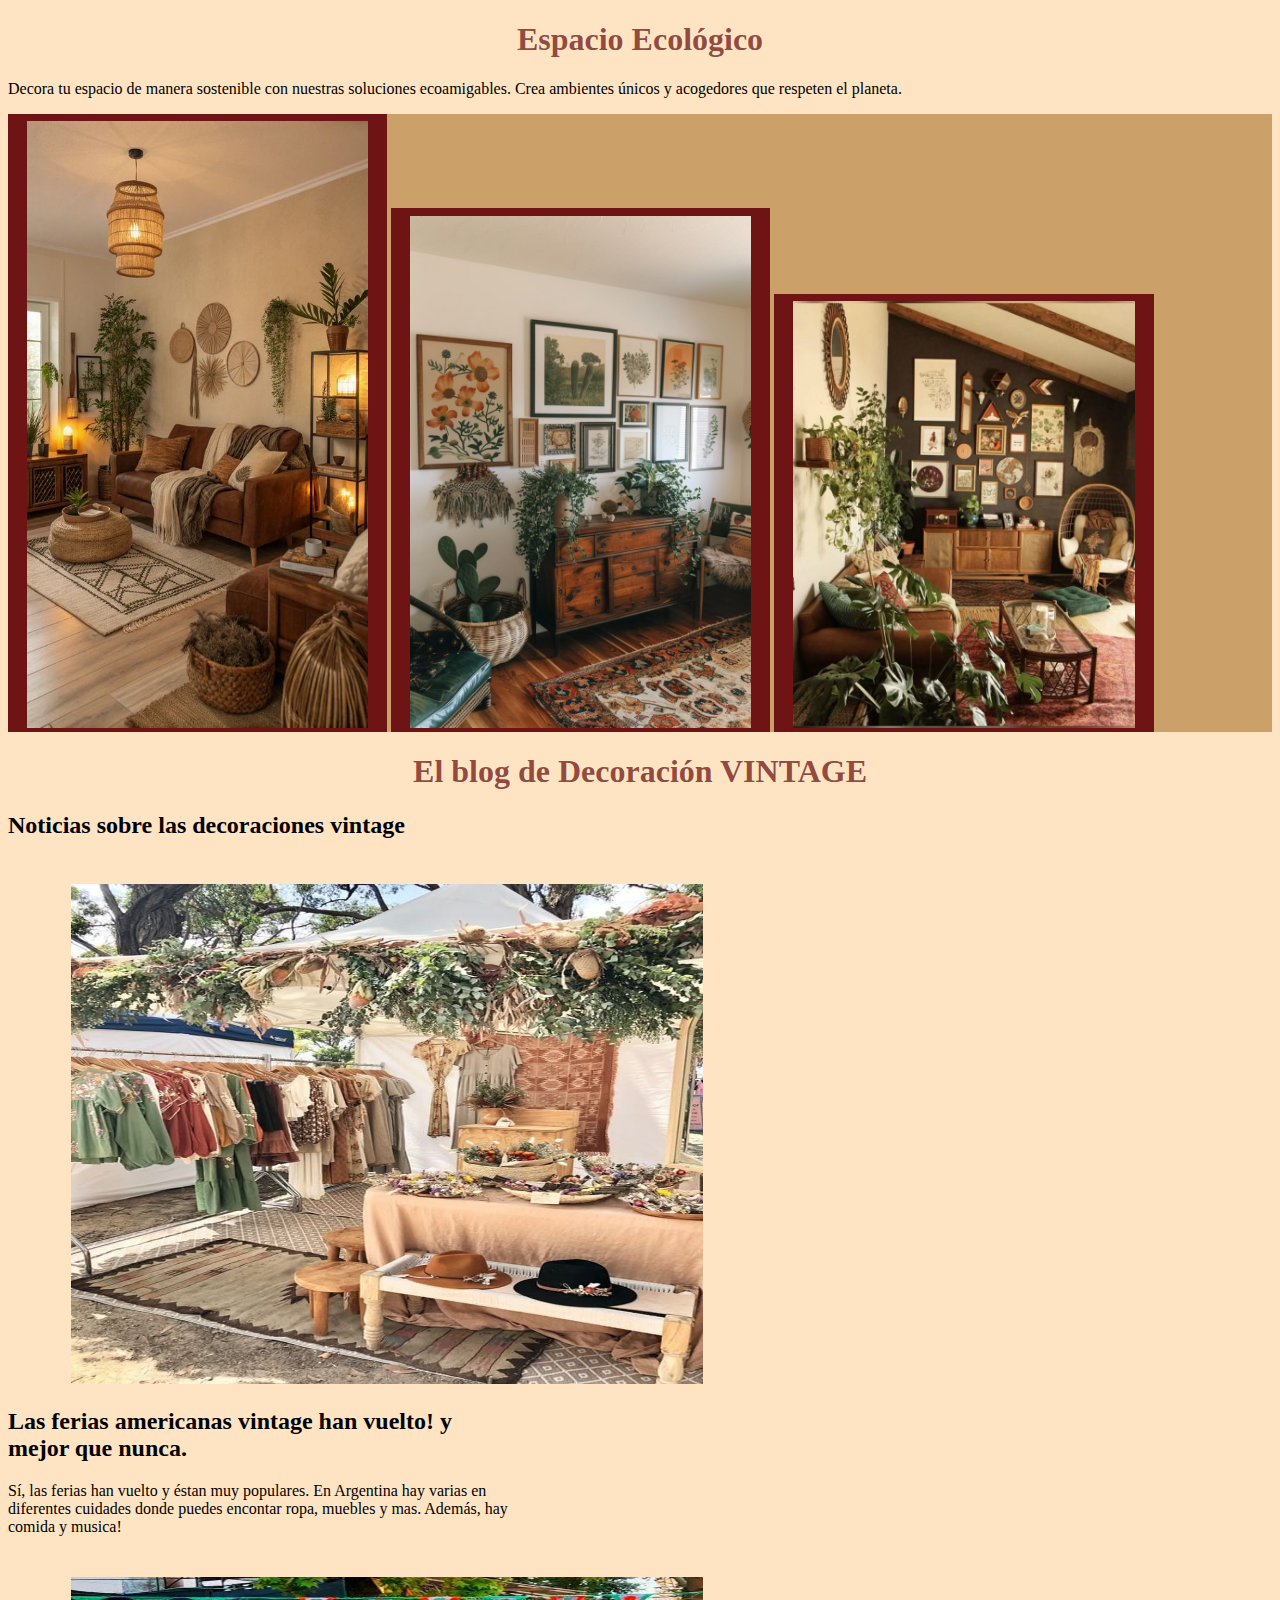
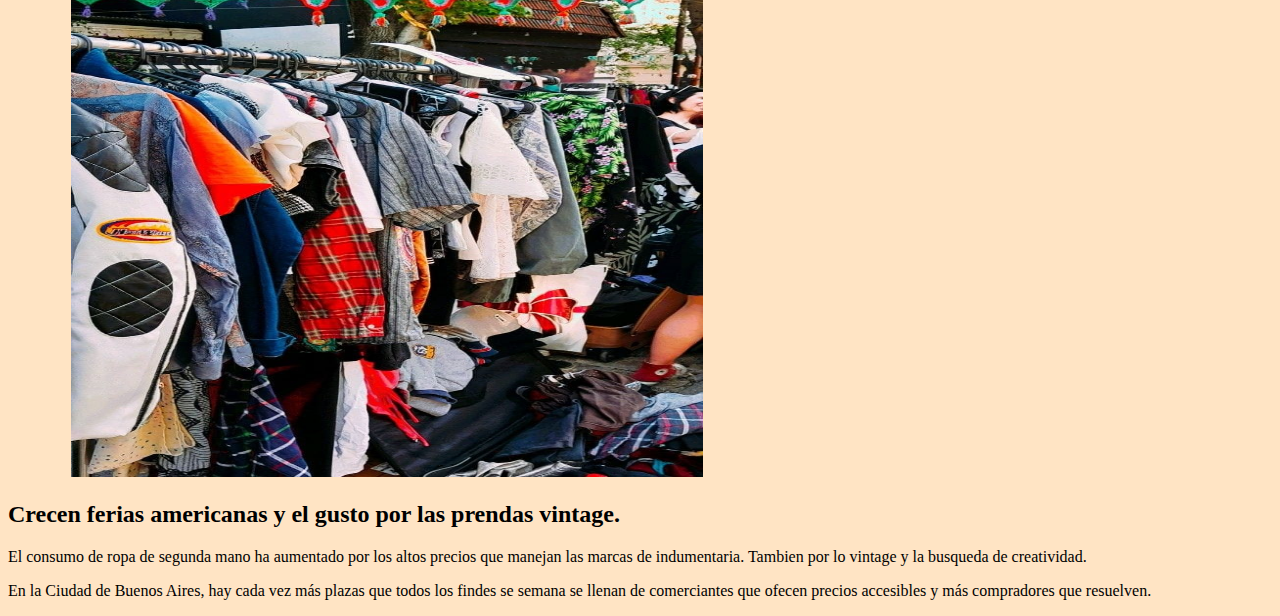
==== index.html @ b500a7c5 "agregue foto" ====
<!DOCTYPE html>
<html lang="en">
<head>
    <meta charset="UTF-8">
    <meta name="viewport" content="width=device-width, initial-scale=1.0">
    <title>Vintage room</title>
    <link rel="stylesheet" href="style.css">
</head>
<body>
    
    <div>
        <h1>Espacio Ecológico</h1>
        <p>Decora tu espacio de manera sostenible con nuestras soluciones ecoamigables. Crea ambientes únicos y acogedores que respeten el planeta.</p>
    </div>
    
    <div class="grupo_fotos">
        <div class="foto">
            <img src="descarga (8).jpg" alt="">
        </div>

        <div class="foto">
            <img src="Modern Farmhouse Living Room_ A Perfect Blend of Classic and Contemporary - Quiet Minimal.jpg" alt="">

        </div>
         
        <div class="foto">
            <img src="🌱.jpg" alt="">
        </div>

    </div>

    



    <div>
        <h1>El blog de Decoración VINTAGE</h1>
        <h2>Noticias sobre las decoraciones vintage</h2>
    </div>

    <div class="imagenes">
        <img class="foto_grande" src="WhatsApp Image 2025-03-27 at 11.28.26 (1).jpeg" alt="">
    </div>
    
    <div class="texto_foto1">
        <h2>Las ferias americanas vintage han vuelto! y mejor que nunca.</h2>
        <p>Sí, las ferias han vuelto y éstan muy populares. En Argentina hay varias en diferentes cuidades donde puedes encontar ropa, muebles y mas. 
            Además, hay comida y musica!
        </p>
    </div>

    <div>
        <img class="foto_grande2" src="WhatsApp Image 2025-04-15 at 10.11.10.jpeg" alt="">
    </div>
    
    <div class="texto_foto2">
        <h2>Crecen ferias americanas y el gusto por las prendas vintage.</h2>
        <p>El consumo de ropa de segunda mano ha aumentado por los altos precios que manejan las marcas de indumentaria. Tambien por lo vintage y la busqueda de creatividad. </p>
        <p>En la Ciudad de Buenos Aires, hay cada vez más plazas que todos los findes se semana se llenan de comerciantes que ofecen precios accesibles y más compradores que resuelven.</p>

    </div>

    

</body>
</html>
---- style.css ----
body{
    background-color: bisque;
}

h1{
	text-align: center;
    color: rgba(105, 15, 15, 0.74);
	font-size: xx-large;
}


img{
    width: 90%;
    margin-left: 5%;
    margin-right: 5%;
    margin-top: 2%;
}
.texto{
    width: 100%;
    background-color: aliceblue;
    text-align: center;
}

.grupo_fotos{
    background-color: rgb(204, 161, 105);
}

.foto{
    background-color: rgb(110, 20, 20);
    width: 30%;
    display: inline-block;
}

.myButton {
	background-color:#8c0e2d;
	border-radius:29px;
	border:3px solid #000000;
	display:inline-block;
	cursor:pointer;
	color:#ffffff;
	font-family:Arial;
	font-size:24px;
	padding:22px 26px;
	text-decoration:none;
	text-shadow:0px 1px 0px #000000;
}
.myButton:hover {
	background-color:#9e0000;
}
.myButton:active {
	position:relative;
	top:1px;
}

.foto_grande{
	height: 500px;
	width: 50%;
	display: inline-block;
}

.texto_foto1{
	display: inline-block;
	width: 40%;
}

.foto_grande2{
	height: 500px;
	width: 50%;
	display: inline-block;
}
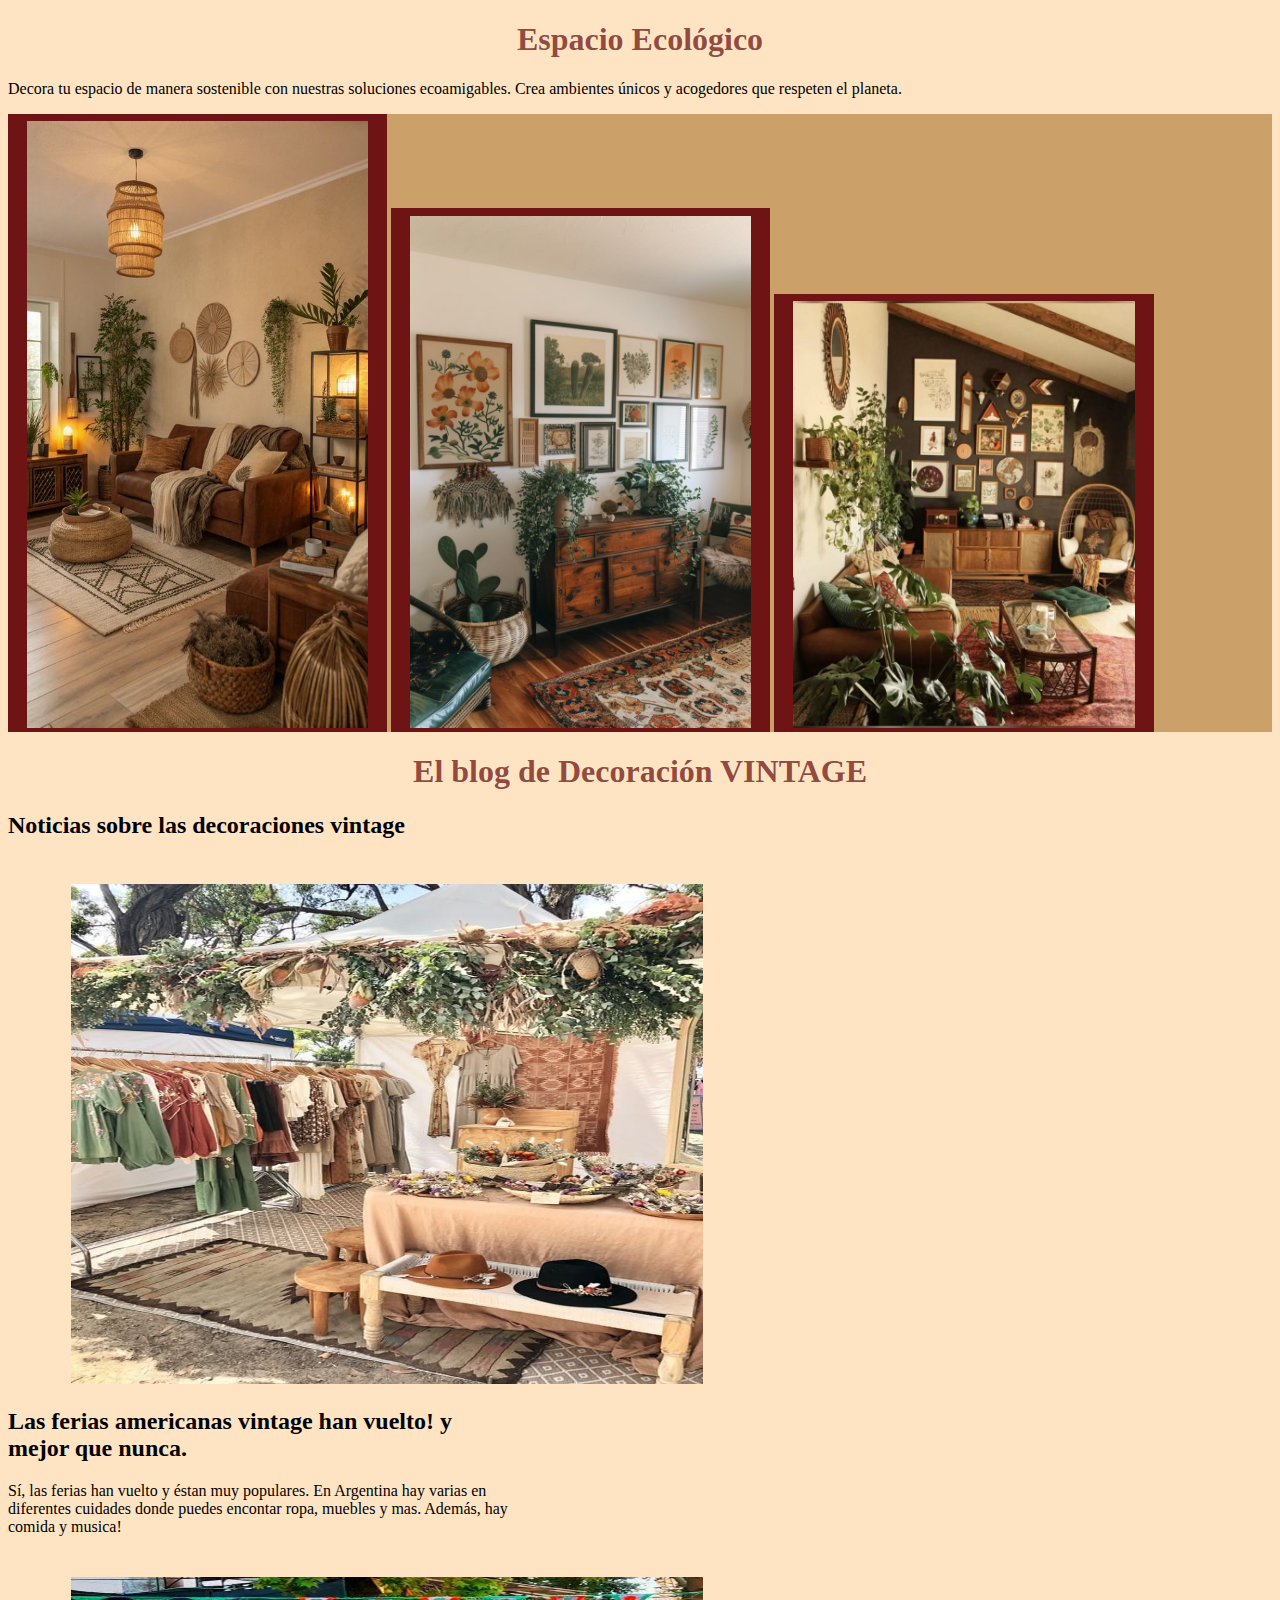
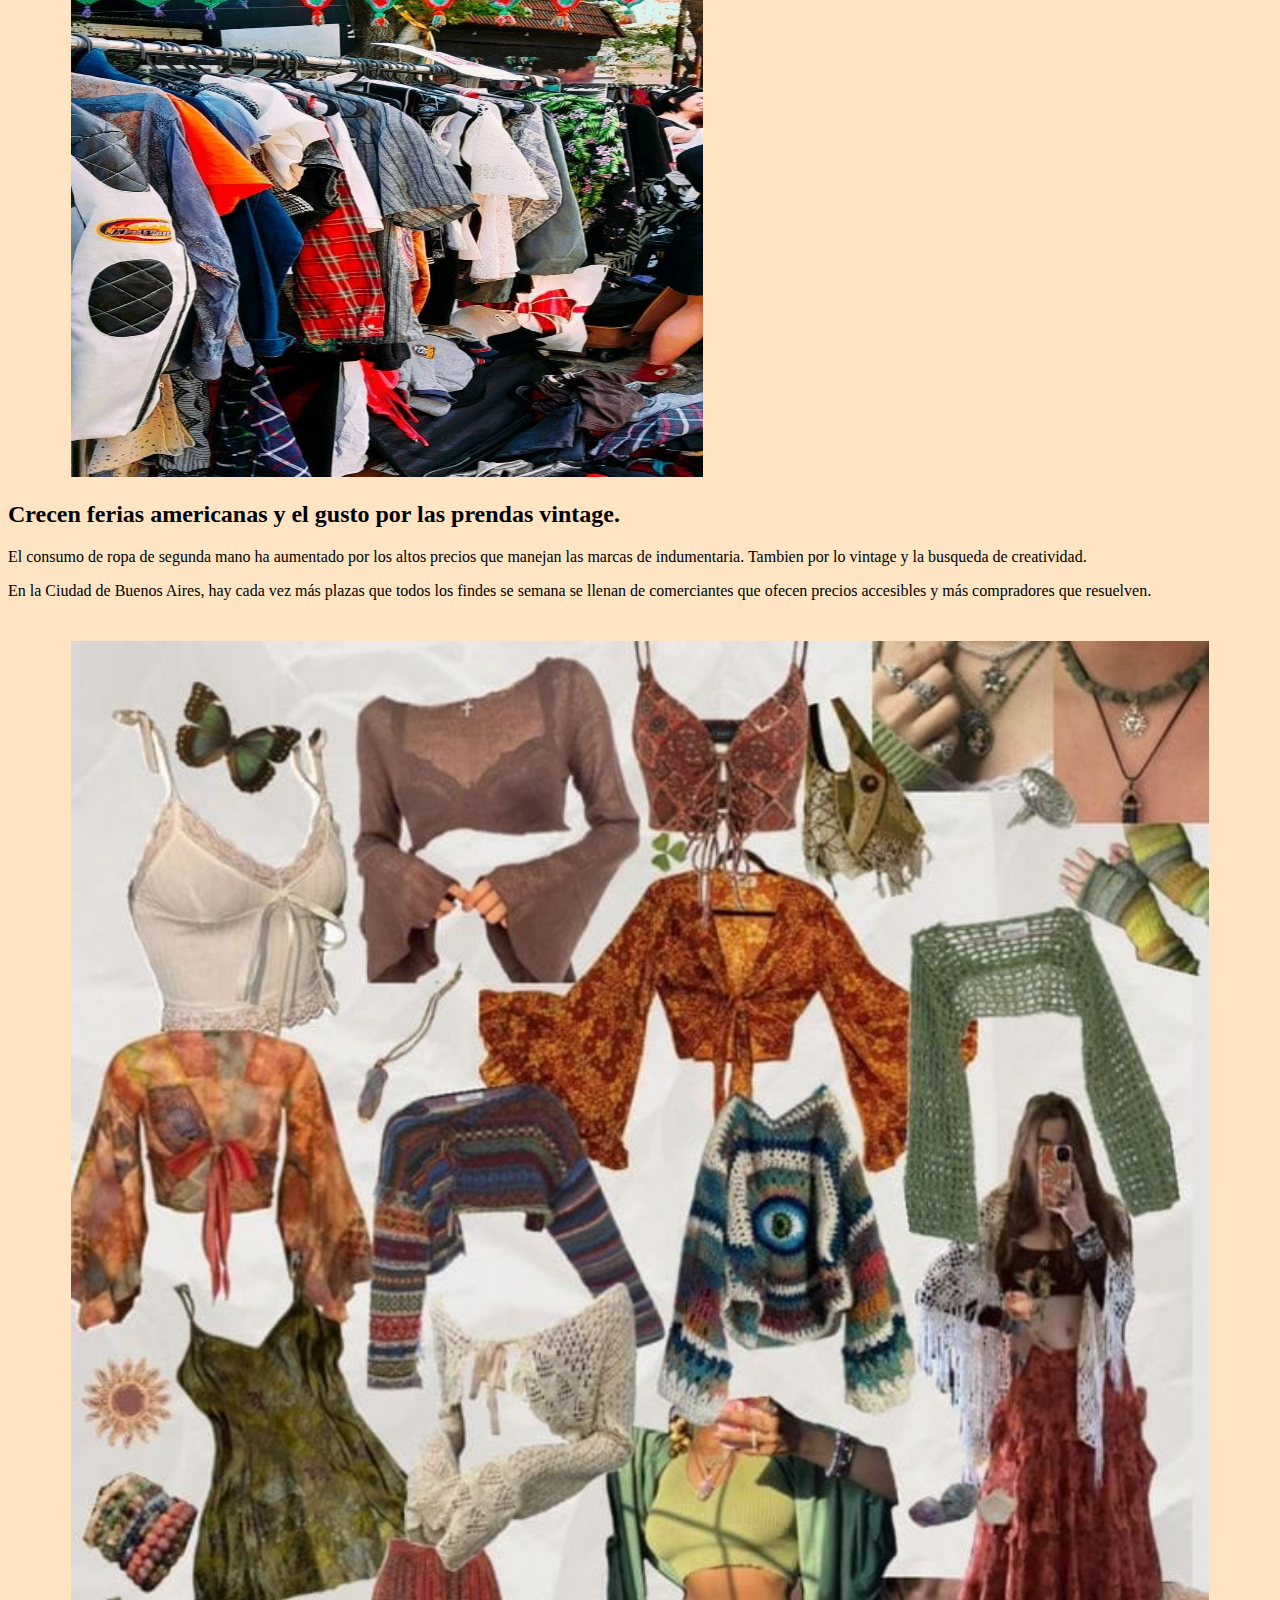
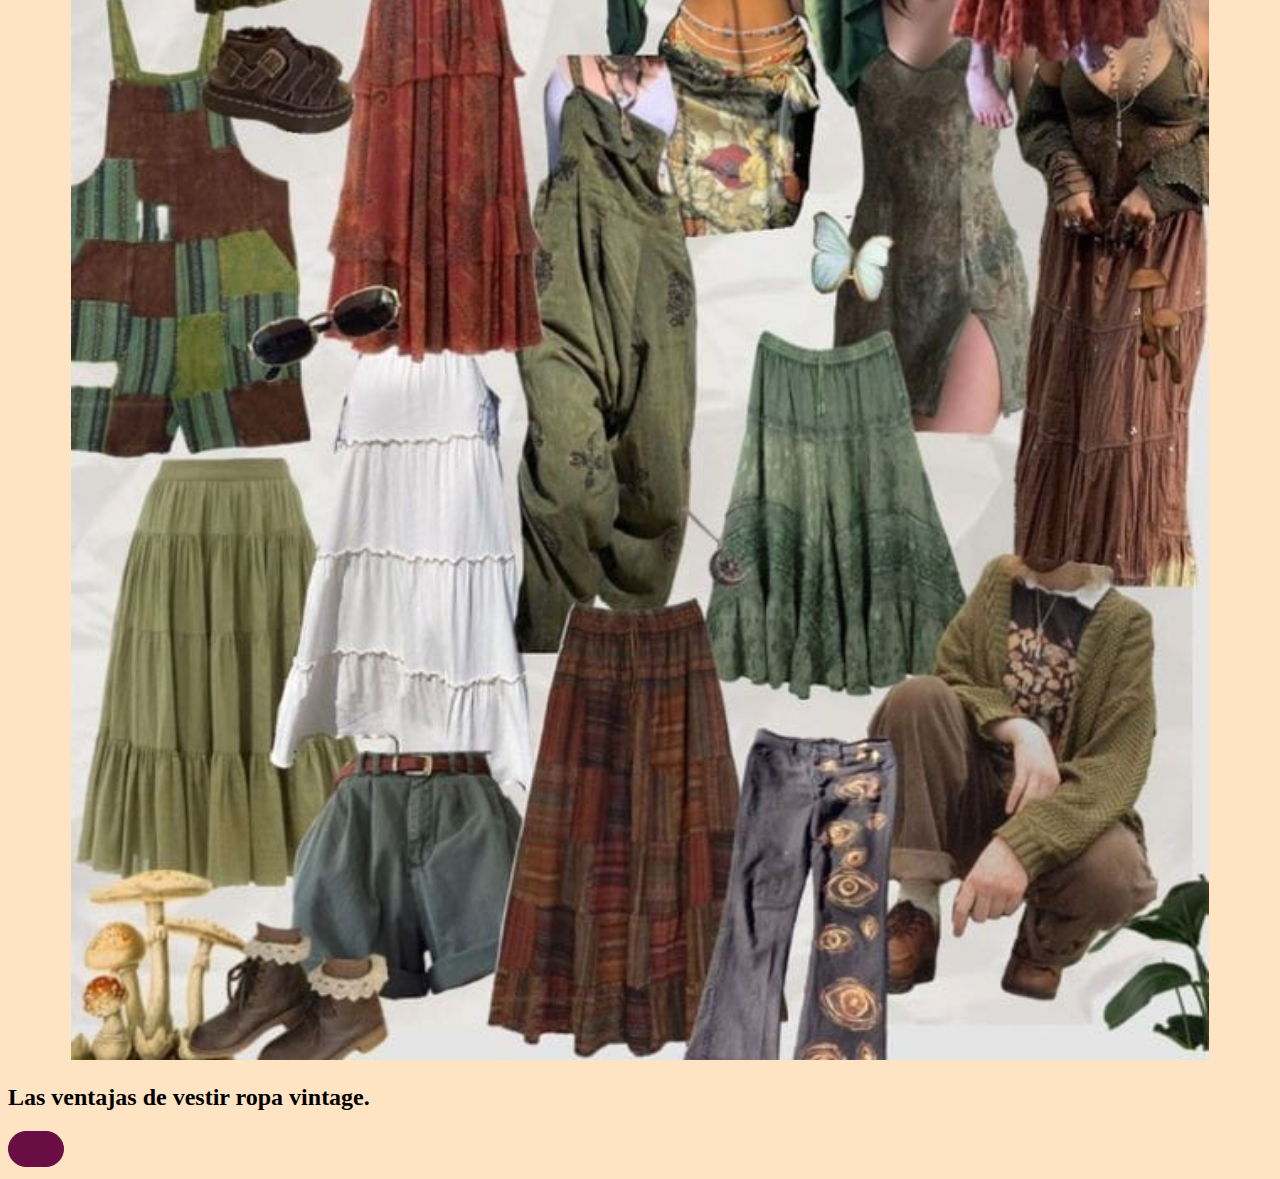
==== commit cb8ed5d2: "agregeu boton" ====
--- a/index.html
+++ b/index.html
@@ -60,7 +60,14 @@
 
     </div>
 
-    
+    <div>
+       <img class="foto_grande3" src="WhatsApp Image 2025-04-15 at 11.04.03.jpeg" alt="">
+    </div>
+
+    <div class="texto_foto3">
+        <h2>Las ventajas de vestir ropa vintage.</h2>
+        <a href="index.html" class="myButton"></a>
+    </div>
 
 </body>
 </html>--- a/style.css
+++ b/style.css
@@ -67,4 +67,25 @@
 	height: 500px;
 	width: 50%;
 	display: inline-block;
+}
+
+.myButton {
+	background-color:#690e45;
+	border-radius:30px;
+	border:1px solid #690e45;
+	display:inline-block;
+	cursor:pointer;
+	color:#ffffff;
+	font-family:Arial;
+	font-size:17px;
+	padding:17px 27px;
+	text-decoration:none;
+	text-shadow:0px 1px 0px #690e45;
+}
+.myButton:hover {
+	background-color:#000000;
+}
+.myButton:active {
+	position:relative;
+	top:1px;
 }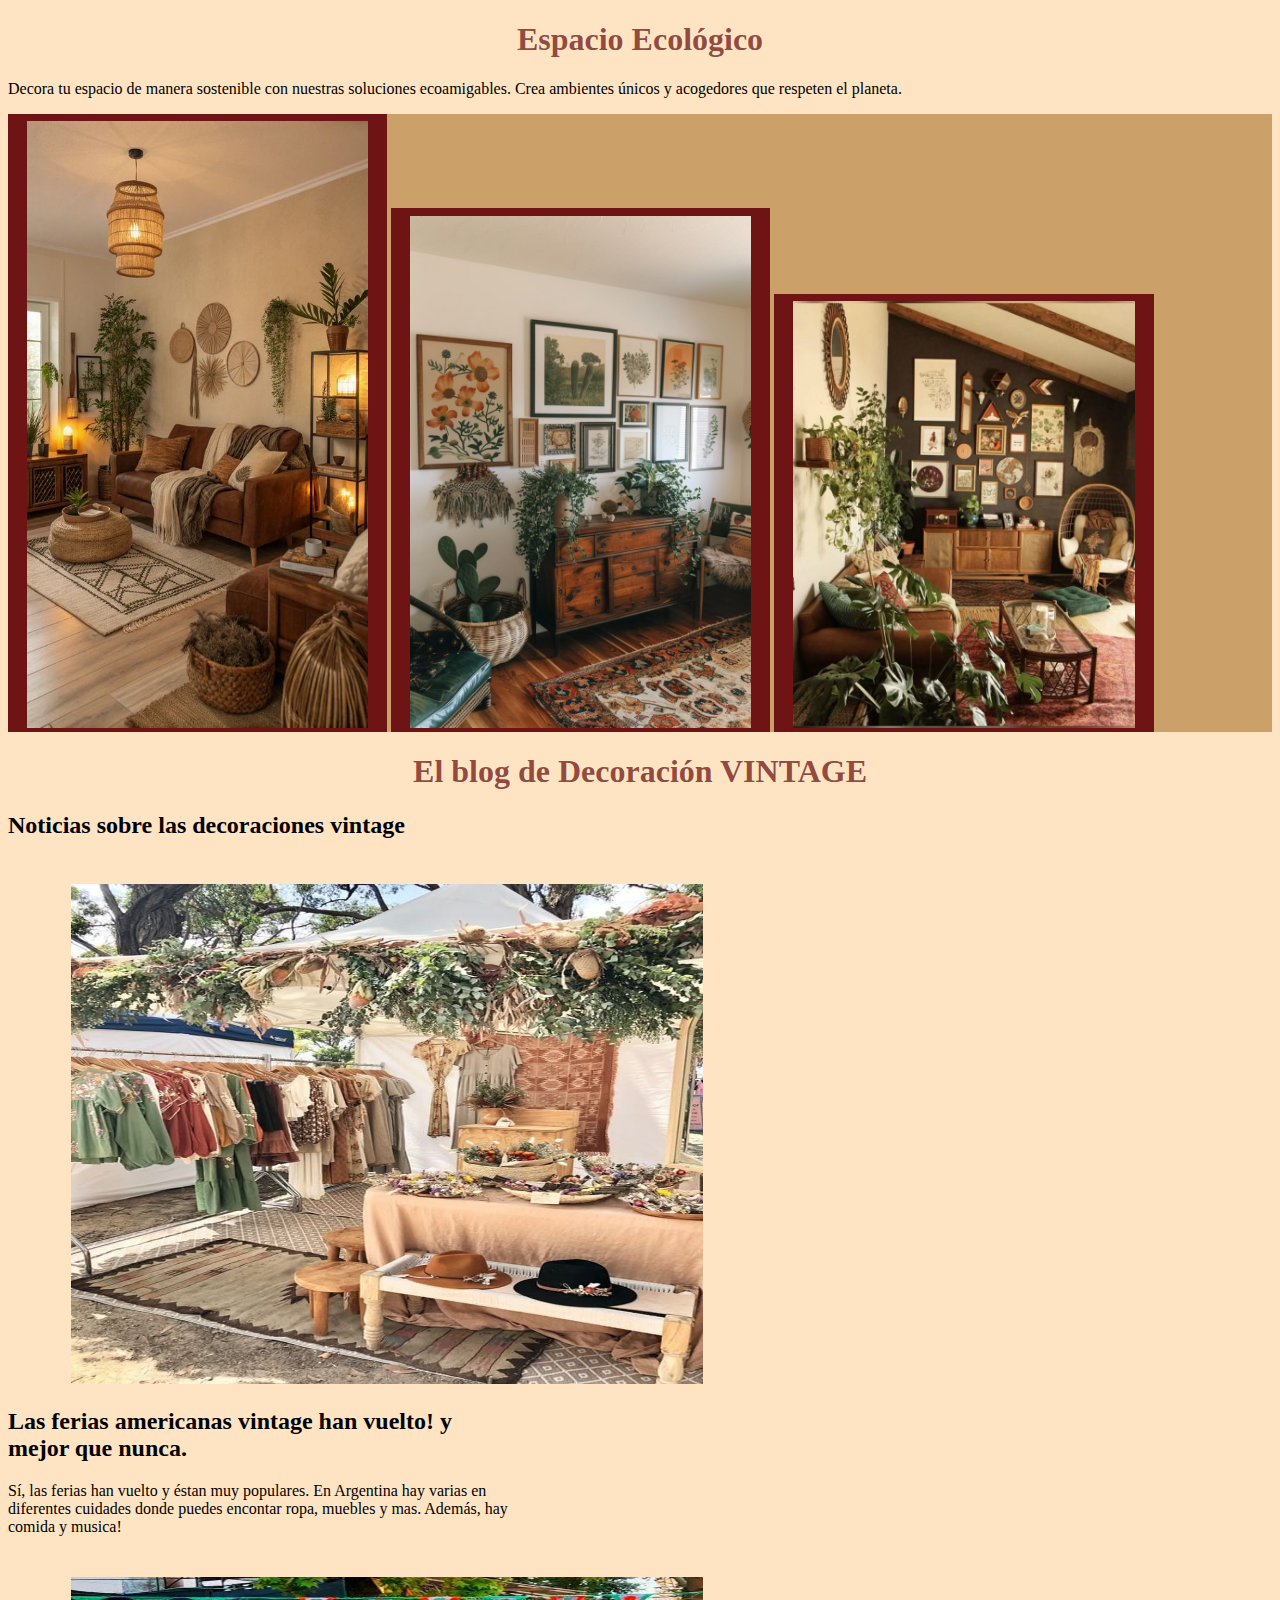
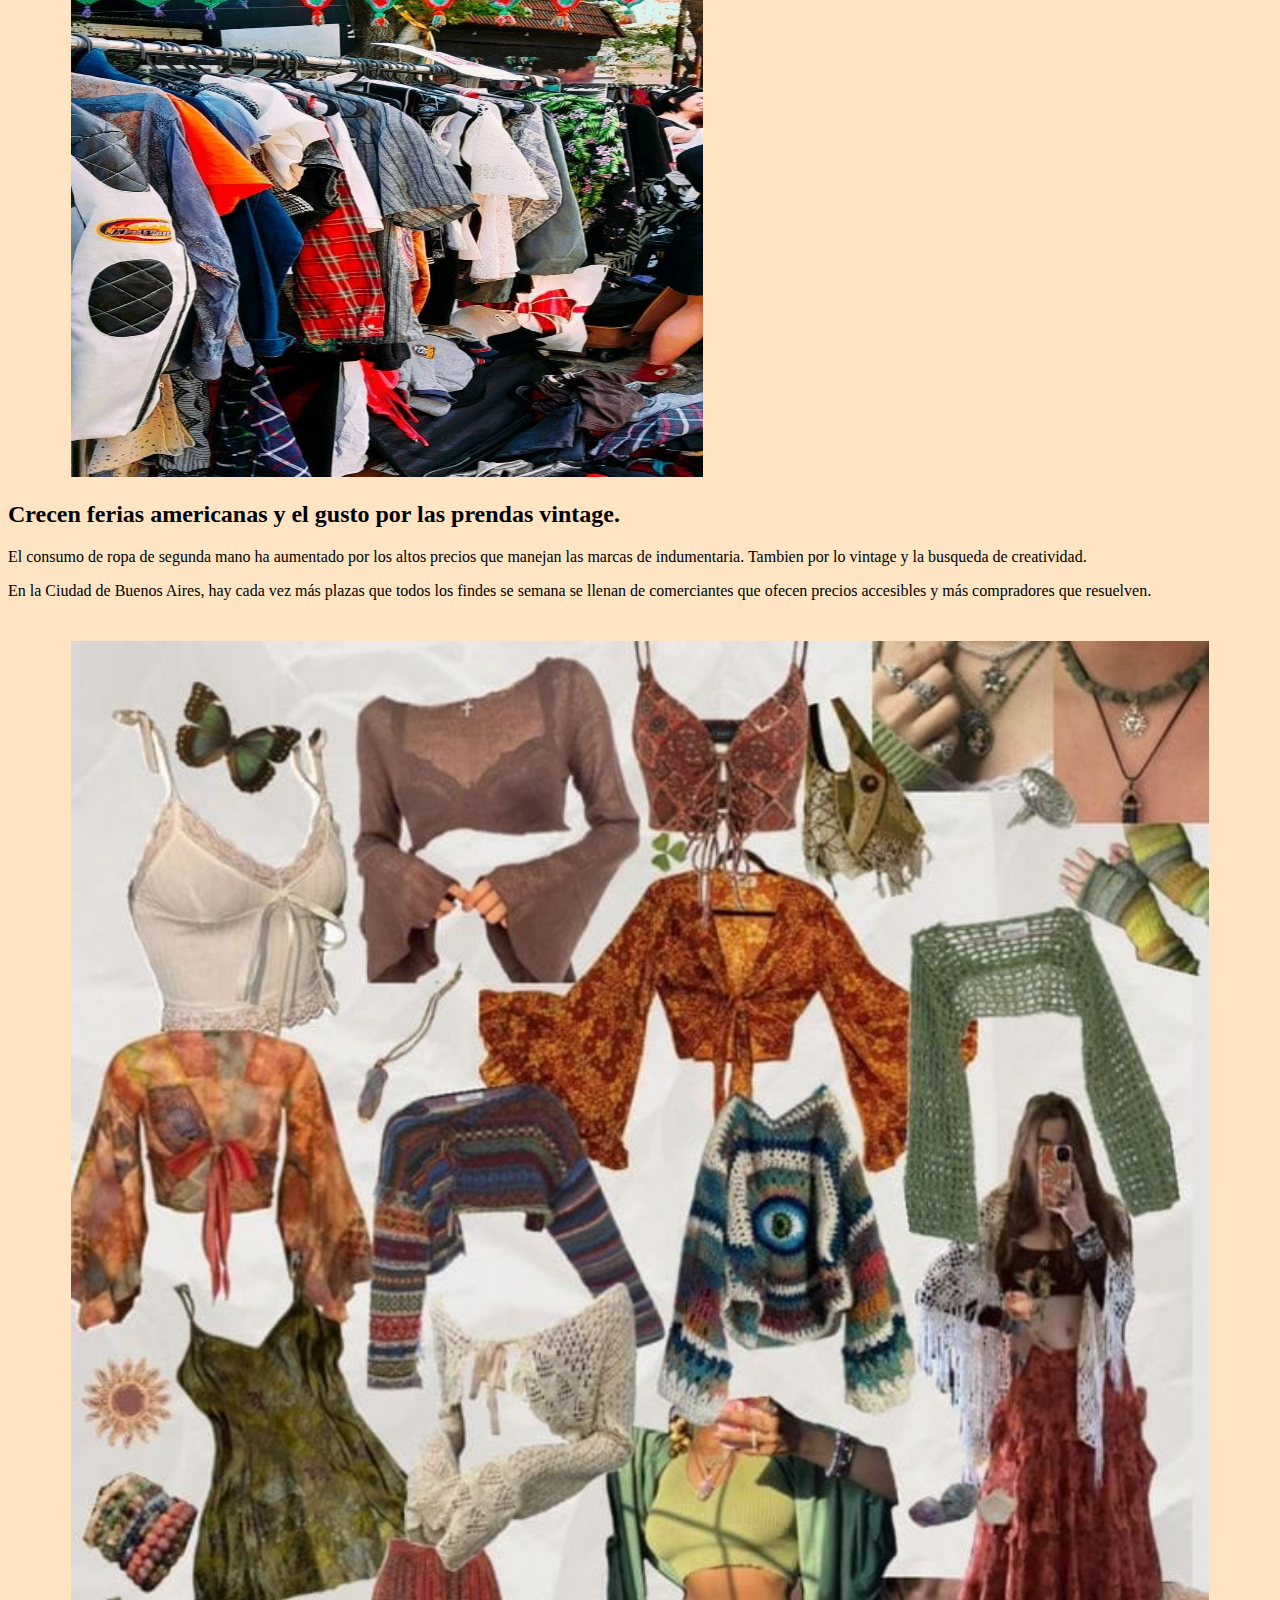
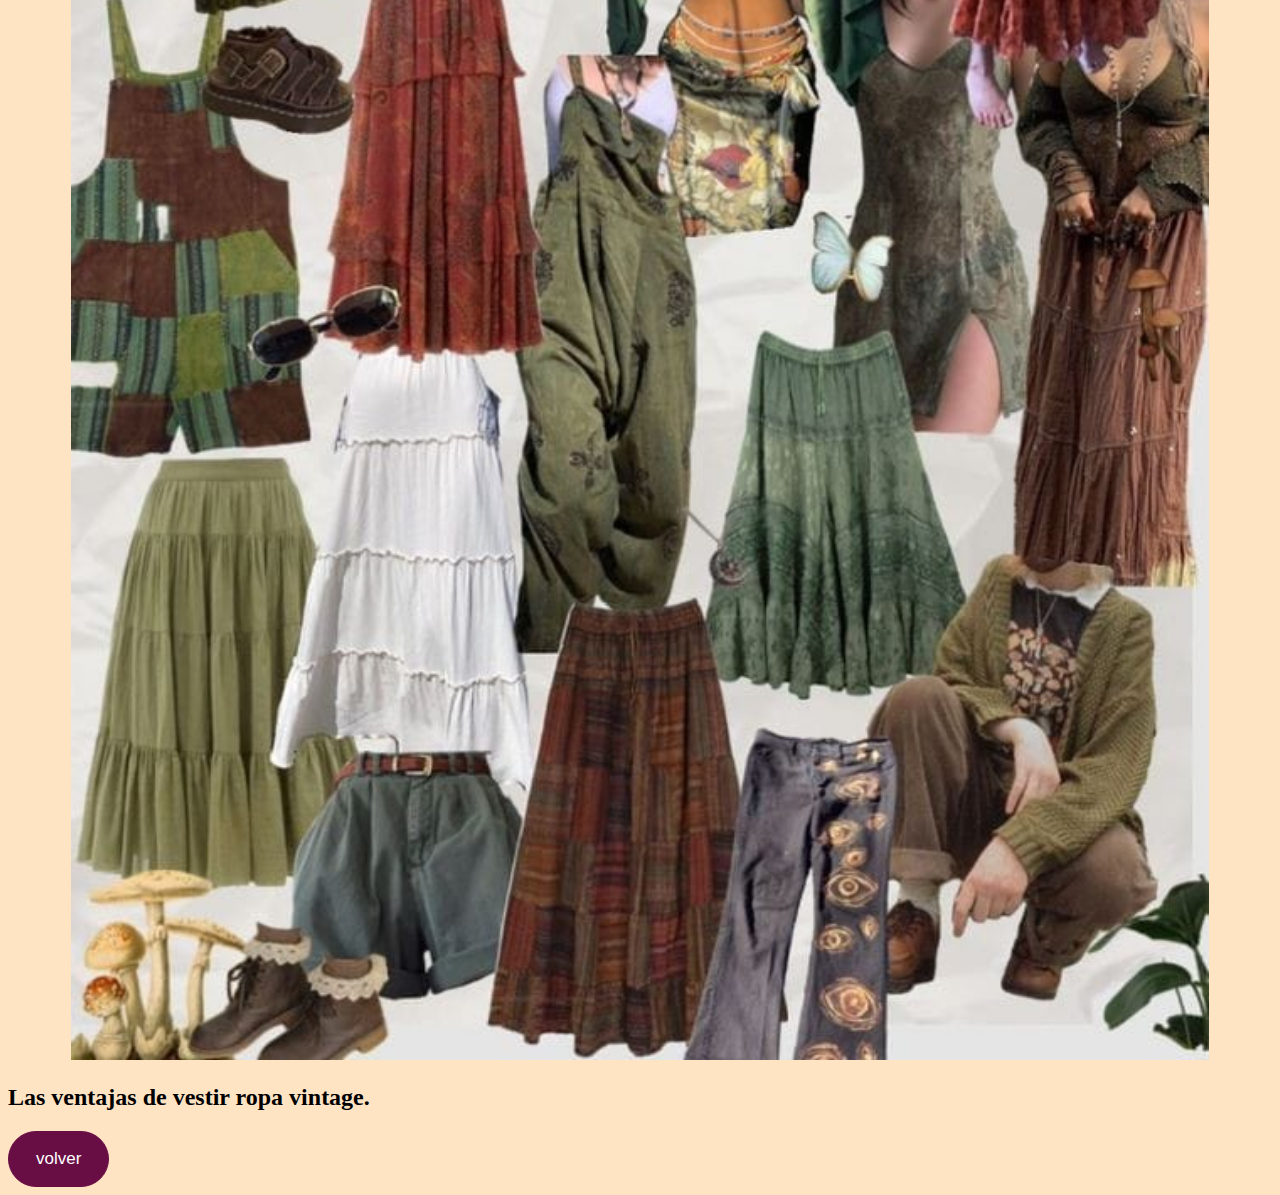
==== commit 07f61a2f: "agregue otra pantalla" ====
--- a/index.html
+++ b/index.html
@@ -66,7 +66,7 @@
 
     <div class="texto_foto3">
         <h2>Las ventajas de vestir ropa vintage.</h2>
-        <a href="index.html" class="myButton"></a>
+        <a href="index.html" class="myButton">volver</a>
     </div>
 
 </body>
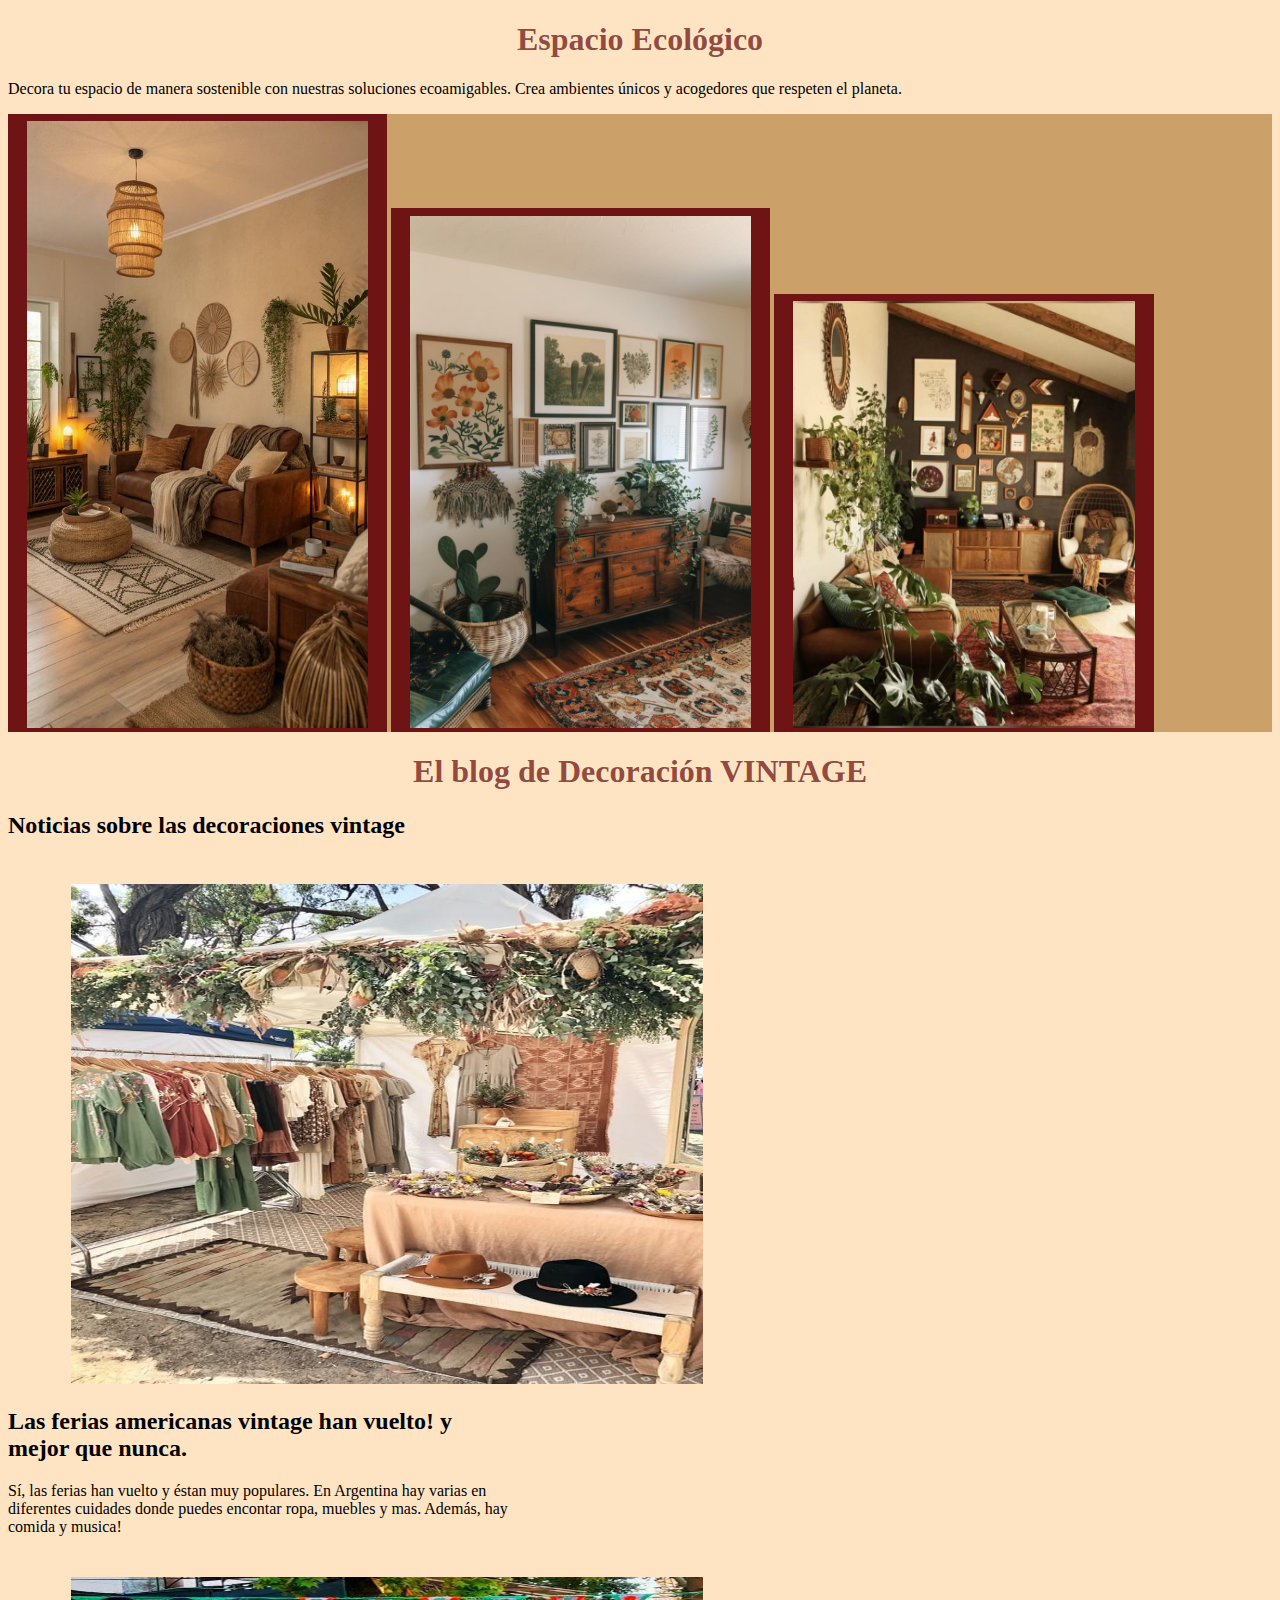
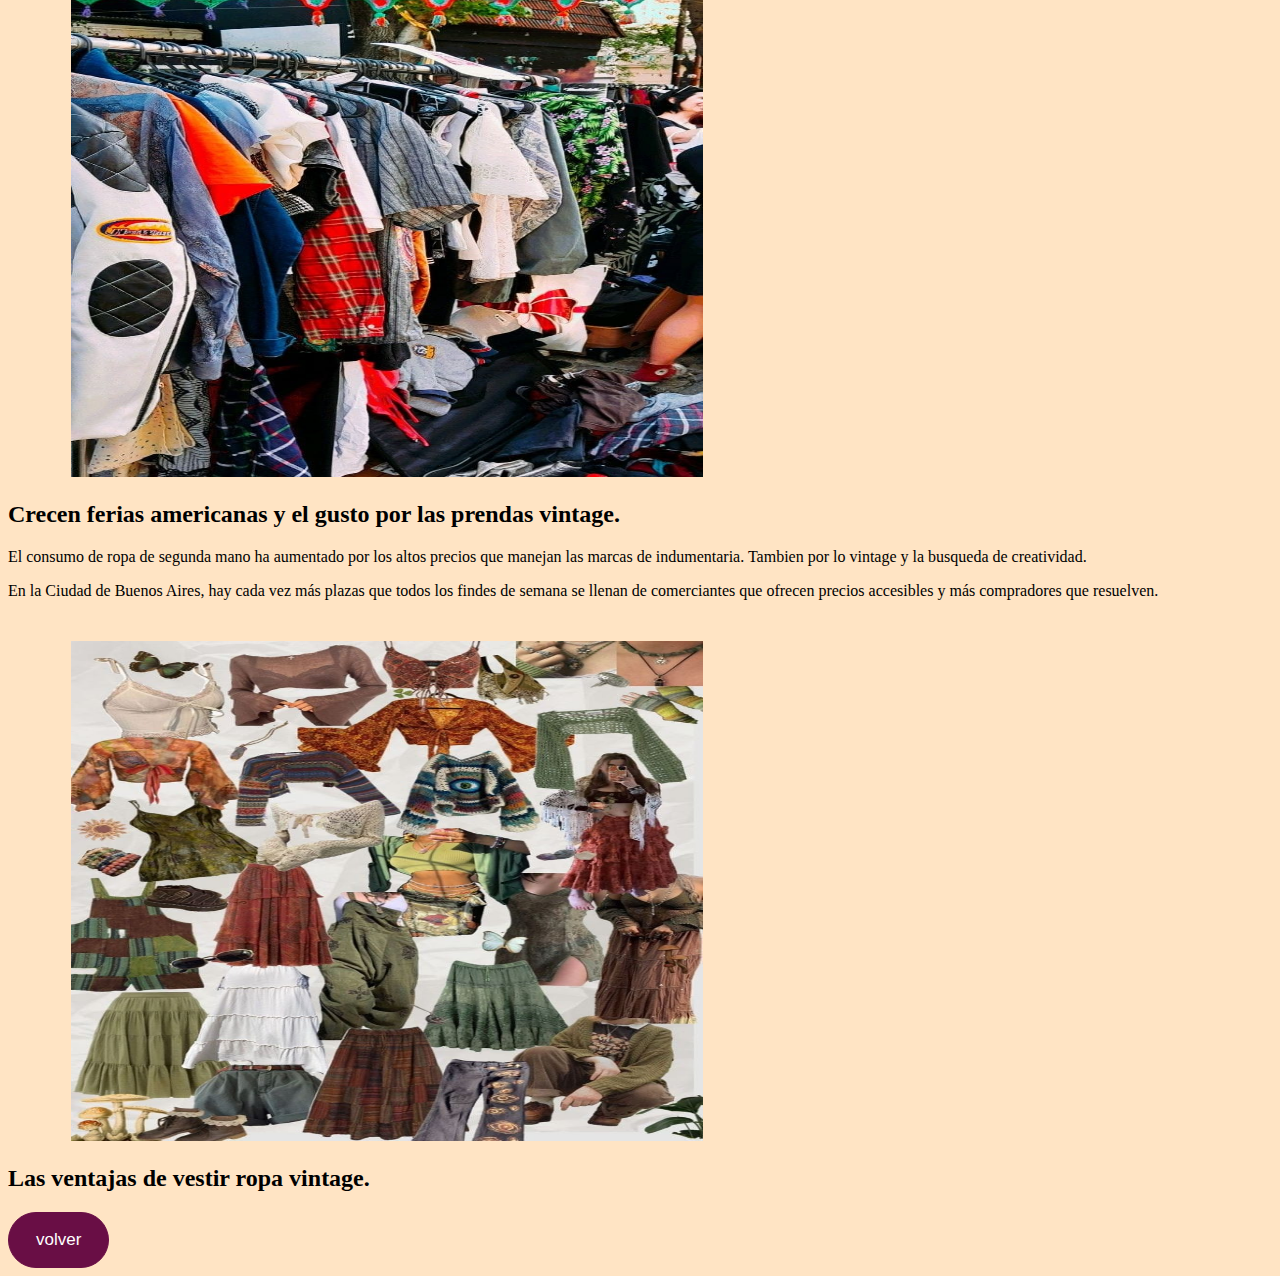
==== commit d535b02e: "modifique foto 3" ====
--- a/index.html
+++ b/index.html
@@ -56,7 +56,7 @@
     <div class="texto_foto2">
         <h2>Crecen ferias americanas y el gusto por las prendas vintage.</h2>
         <p>El consumo de ropa de segunda mano ha aumentado por los altos precios que manejan las marcas de indumentaria. Tambien por lo vintage y la busqueda de creatividad. </p>
-        <p>En la Ciudad de Buenos Aires, hay cada vez más plazas que todos los findes se semana se llenan de comerciantes que ofecen precios accesibles y más compradores que resuelven.</p>
+        <p>En la Ciudad de Buenos Aires, hay cada vez más plazas que todos los findes de semana se llenan de comerciantes que ofrecen precios accesibles y más compradores que resuelven.</p>
 
     </div>
 
@@ -66,7 +66,7 @@
 
     <div class="texto_foto3">
         <h2>Las ventajas de vestir ropa vintage.</h2>
-        <a href="index.html" class="myButton">volver</a>
+        <a href="ventajasropa.html" class="myButton">volver</a>
     </div>
 
 </body>
--- a/style.css
+++ b/style.css
@@ -69,6 +69,12 @@
 	display: inline-block;
 }
 
+.foto_grande3{
+	height: 500px;
+	width: 50%;
+	display: inline-block;
+}
+
 .myButton {
 	background-color:#690e45;
 	border-radius:30px;
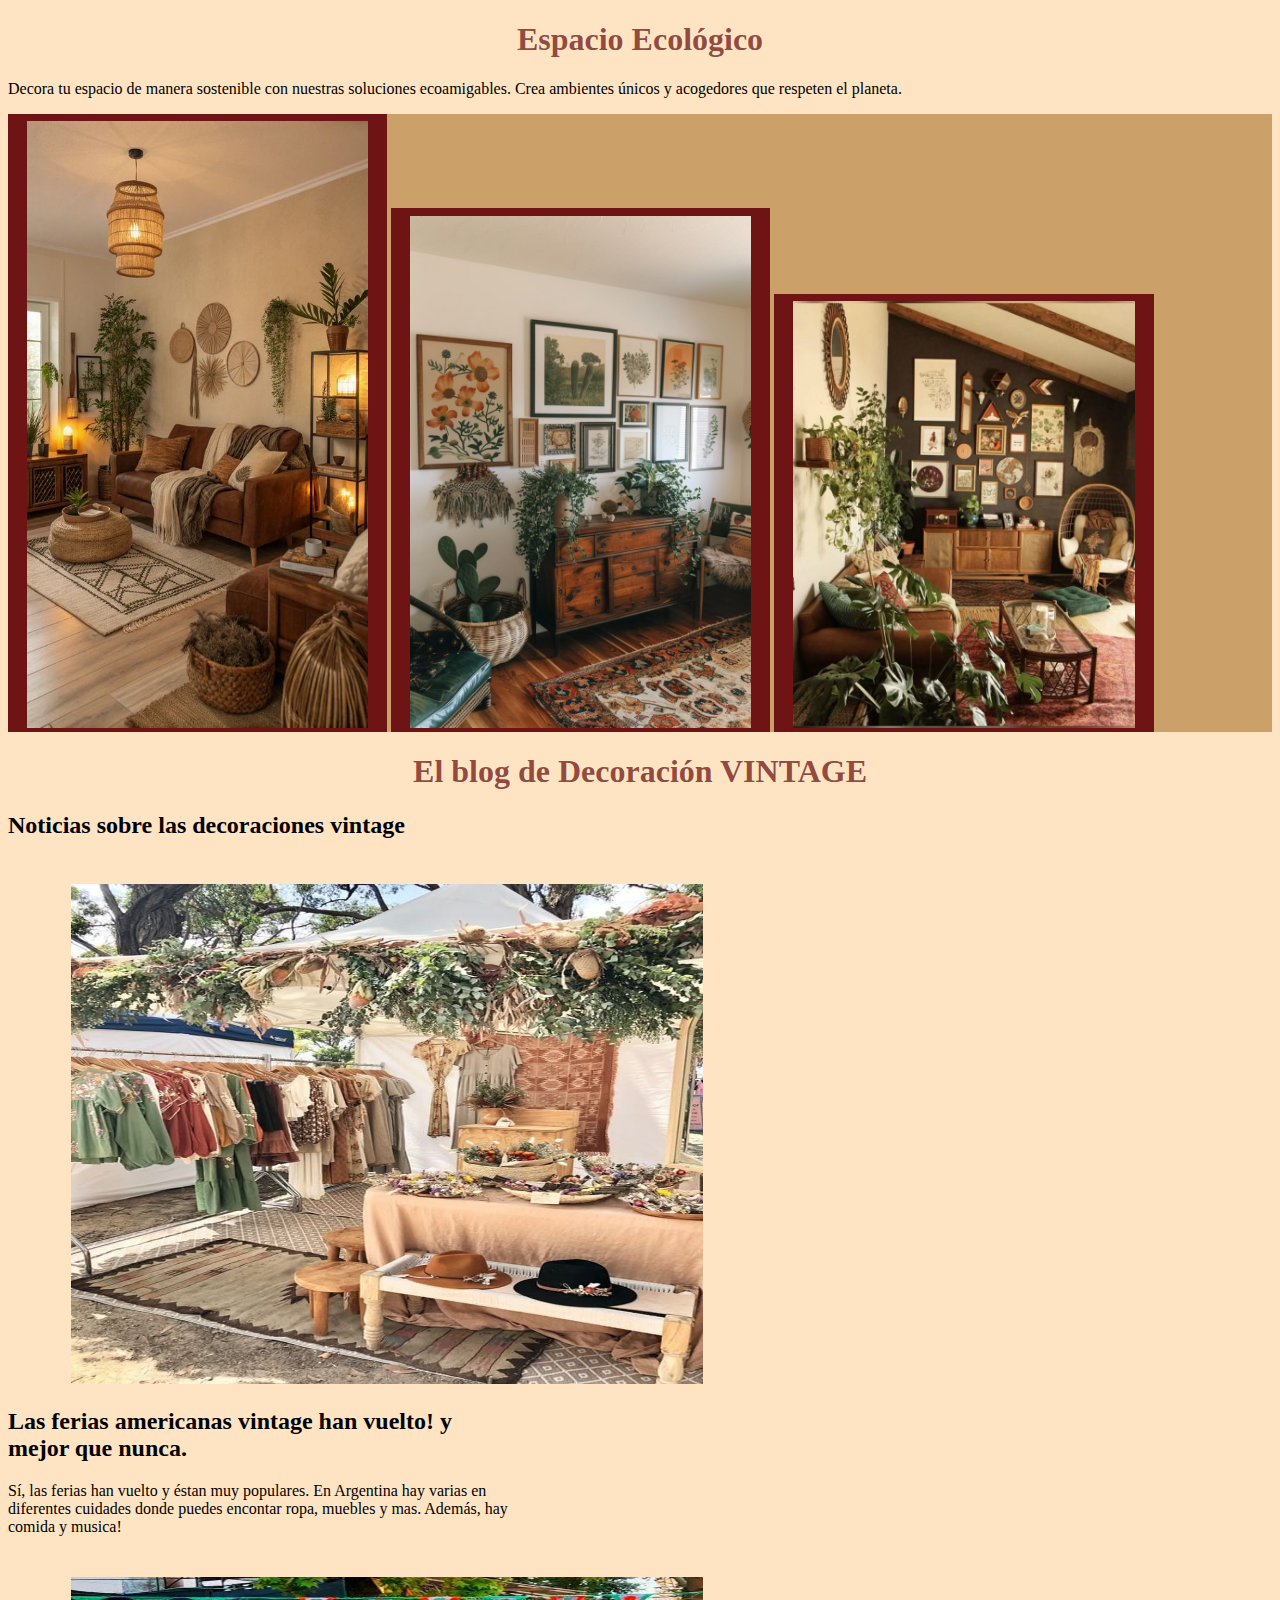
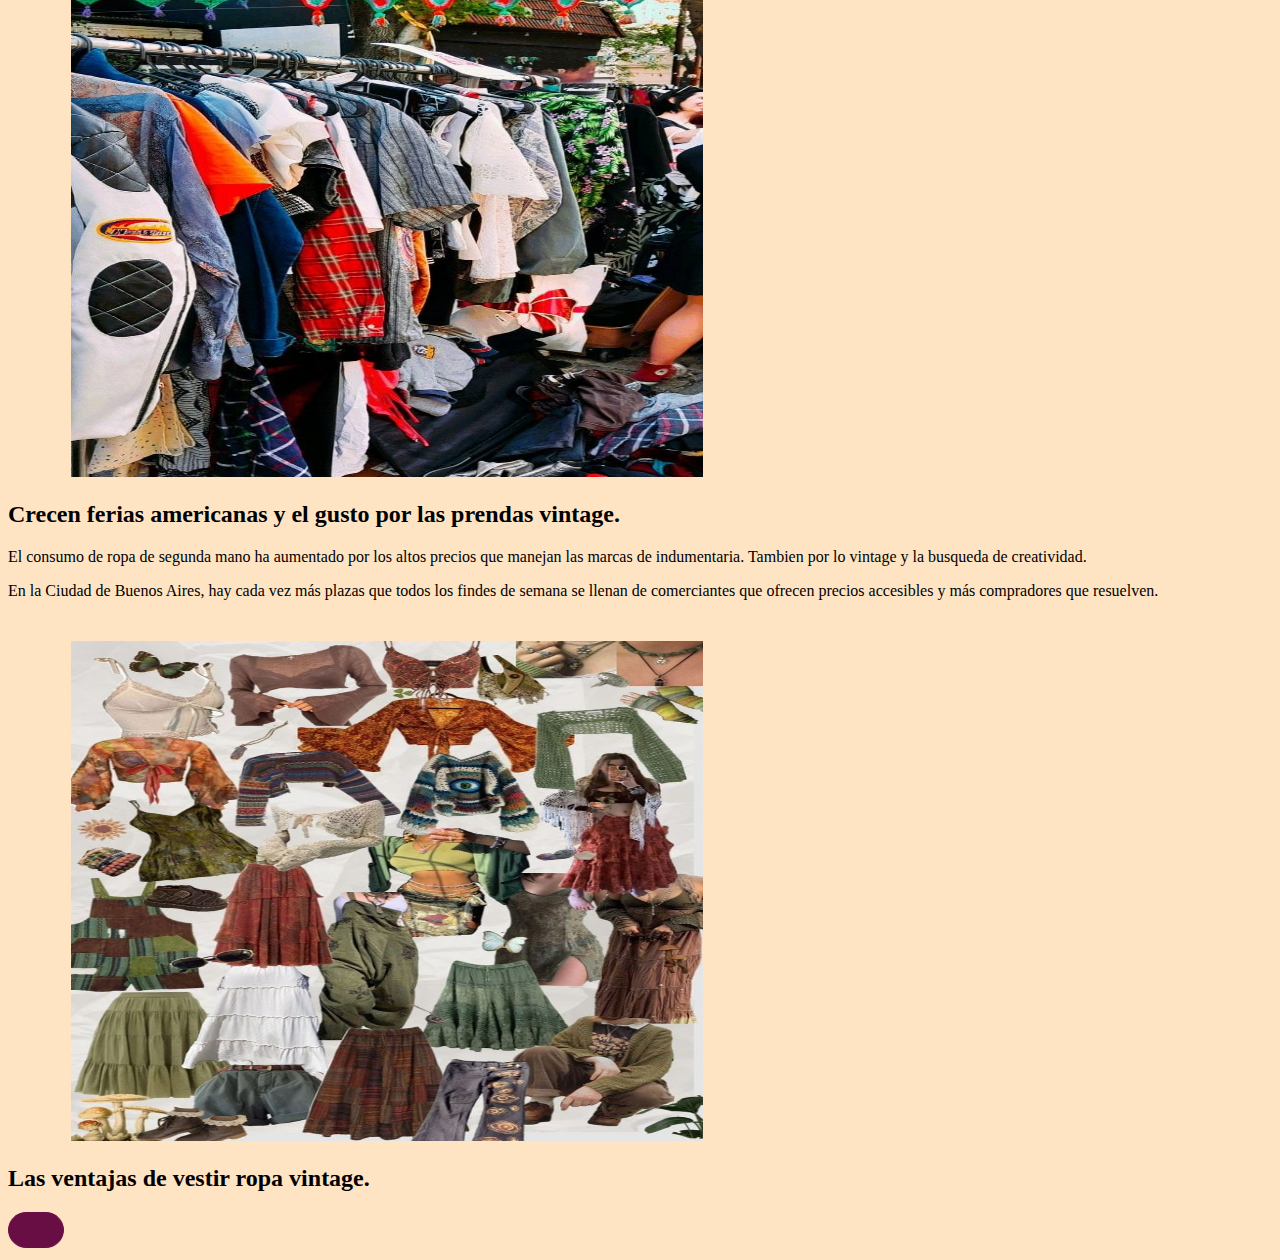
==== commit bafff528: "modifique boton" ====
--- a/index.html
+++ b/index.html
@@ -66,7 +66,7 @@
 
     <div class="texto_foto3">
         <h2>Las ventajas de vestir ropa vintage.</h2>
-        <a href="ventajasropa.html" class="myButton">volver</a>
+        <a href="ventajasropa.html" class="myButton"></a>
     </div>
 
 </body>
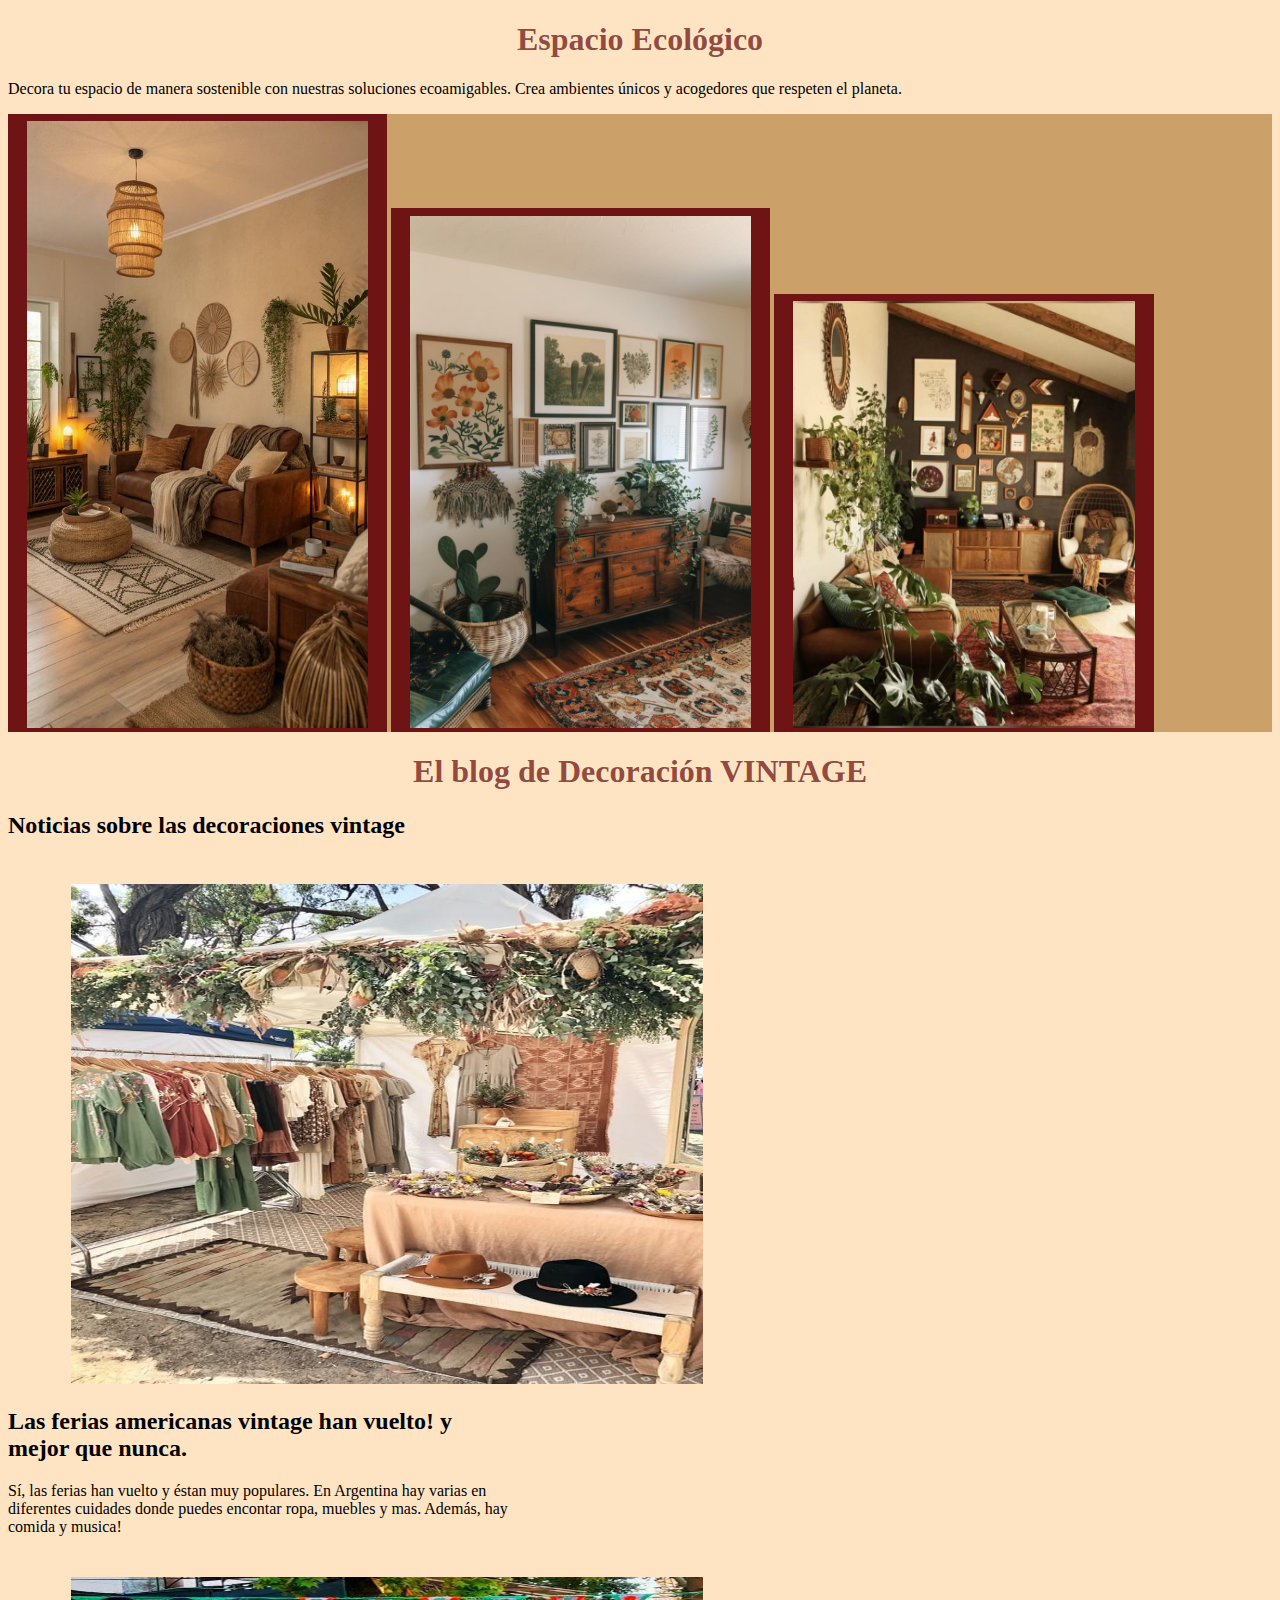
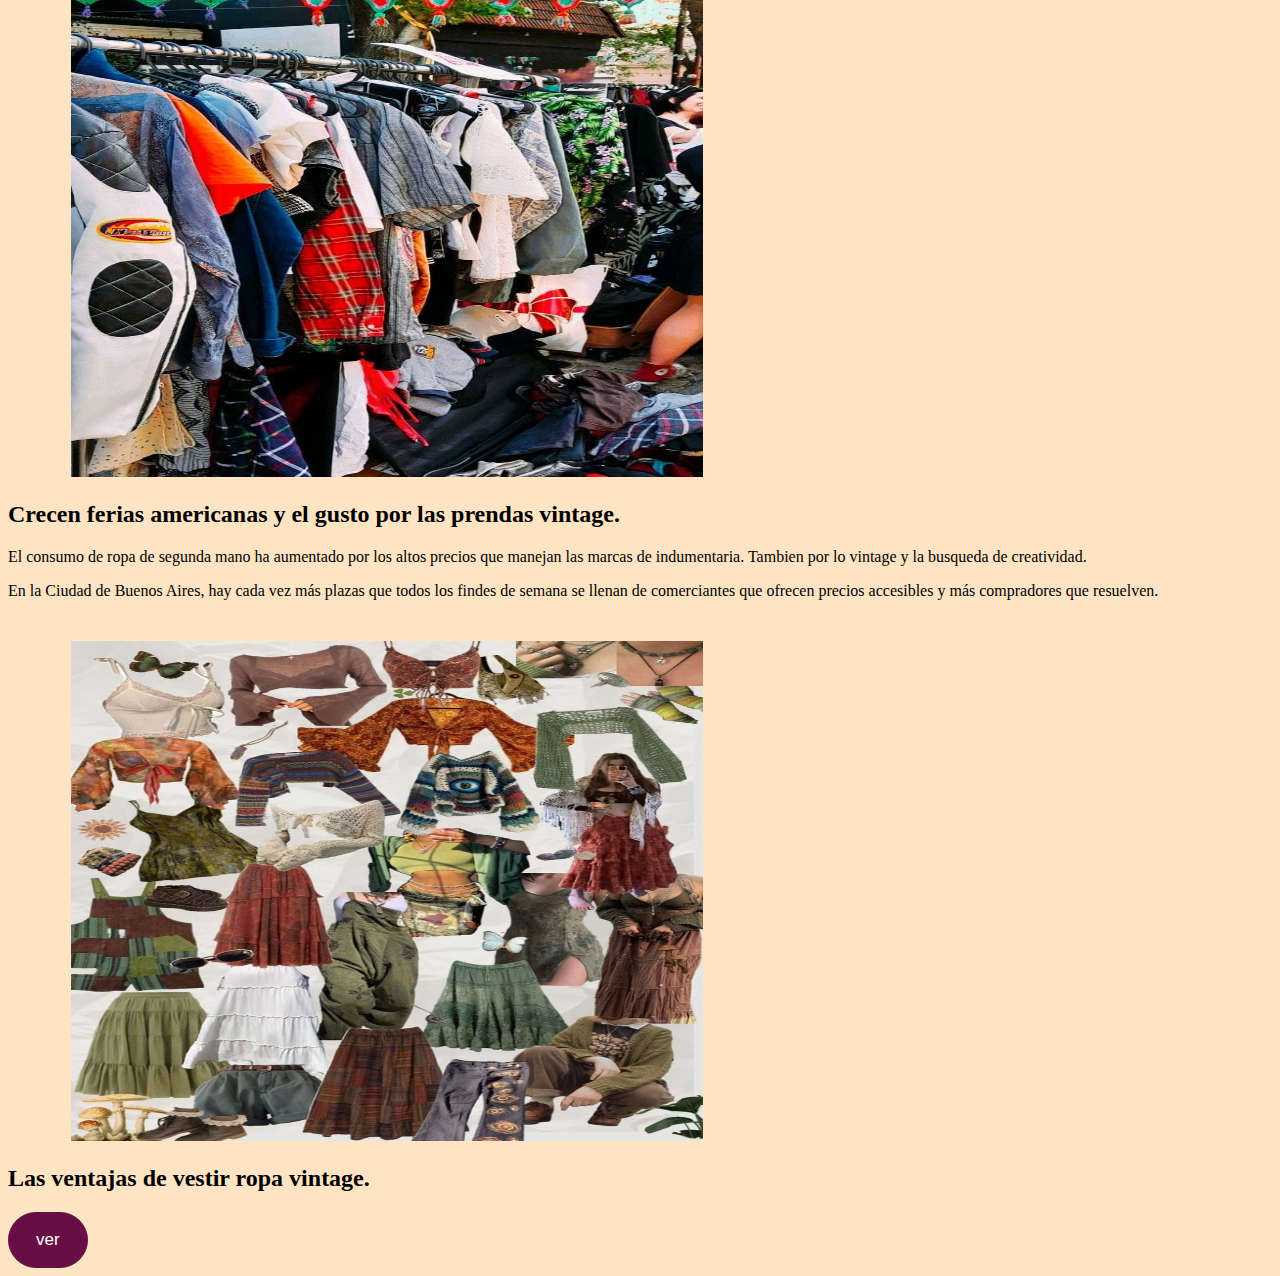
==== commit 7c324d49: "agregue." ====
--- a/index.html
+++ b/index.html
@@ -66,7 +66,7 @@
 
     <div class="texto_foto3">
         <h2>Las ventajas de vestir ropa vintage.</h2>
-        <a href="ventajasropa.html" class="myButton"></a>
+        <a href="ventajasropa.html" class="myButton">ver</a>
     </div>
 
 </body>
